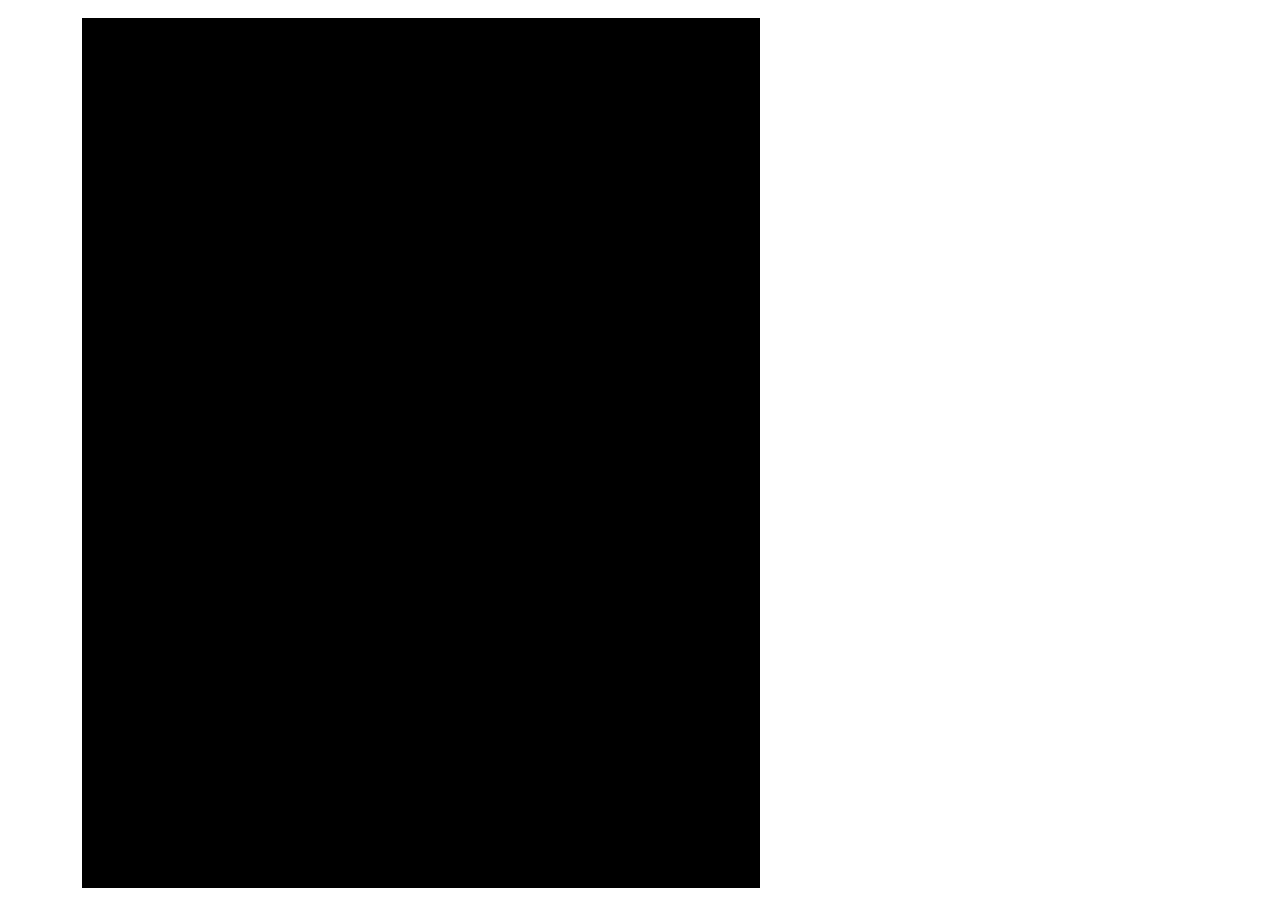
==== index.html @ 55fe3389 "Cleaned up the code for exposition" ====
<head>
    <script src="index.js"></script>
    <link rel="stylesheet" href="style.css">
</head>
<body>
    <!-- <div id="starter">
        <p>Up is false</p>
        <p>Down is false</p>
        <p>Left is false</p>
        <p>Right is false</p>
    </div> -->
    <img src="./Assets/Sprites/Ship.png" id="player-ship" hidden="true">
    <img src="./Assets/Sprites/Missle.png" id="player-missle" hidden="true">
    <img src="./Assets/Sprites/Enemy.png" id="enemy-ship" hidden="true">
    <div>
        <canvas id="Main-Screen" width="224" height="288" style="border:1px solid #000000; transform: scale(3,3); margin: 300px;">
        </canvas>
    </div>


</body>
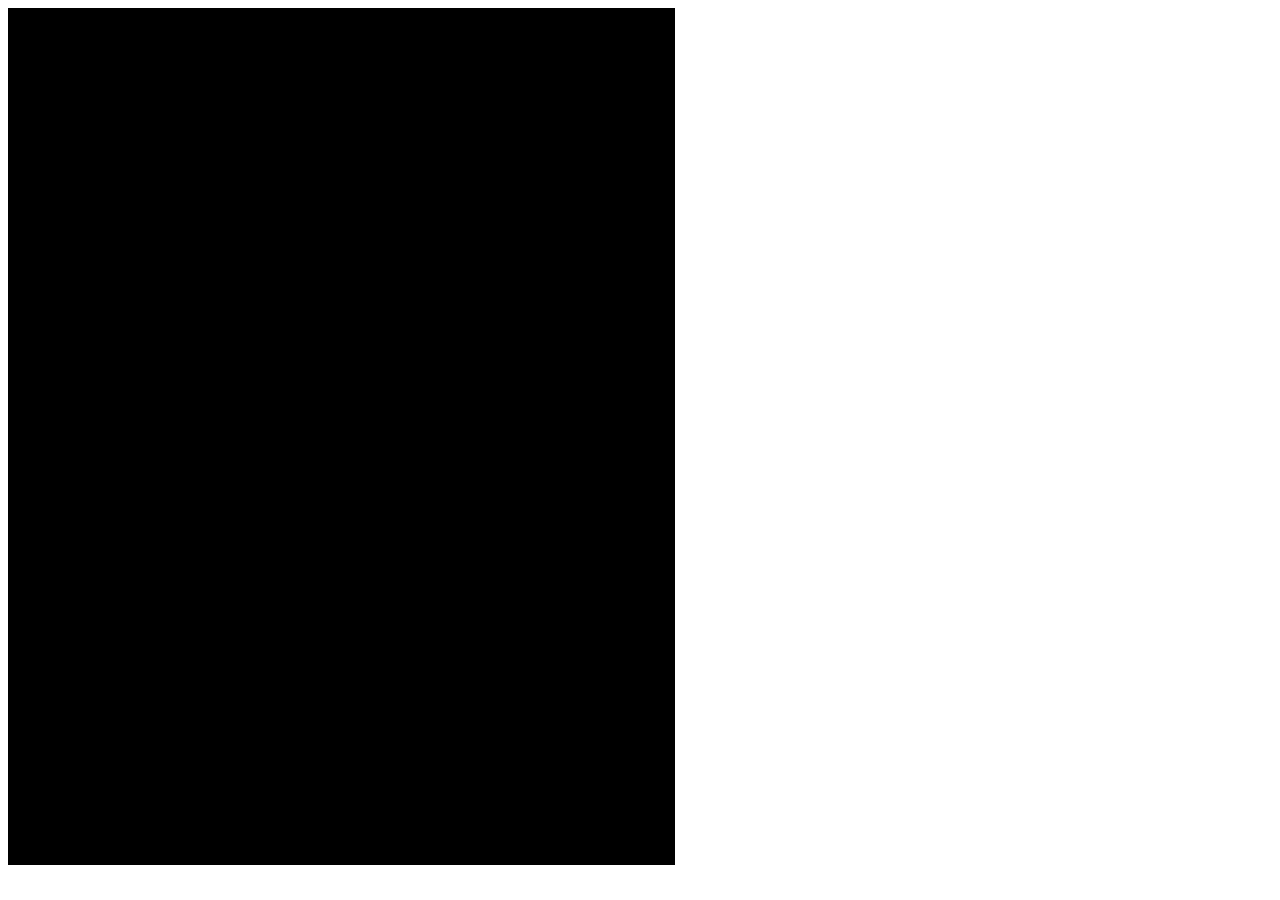
==== commit 1c8eb19d: "Major refactoring of files and paths. Setting up for scalability" ====
--- a/index.html
+++ b/index.html
@@ -1,5 +1,8 @@
 <head>
-    <script src="index.js"></script>
+    <script src="init.js" defer></script>
+    
+    
+
     <link rel="stylesheet" href="style.css">
 </head>
 <body>
@@ -9,12 +12,16 @@
         <p>Left is false</p>
         <p>Right is false</p>
     </div> -->
-    <img src="./Assets/Sprites/Ship.png" id="player-ship" hidden="true">
-    <img src="./Assets/Sprites/Missle.png" id="player-missle" hidden="true">
-    <img src="./Assets/Sprites/Enemy.png" id="enemy-ship" hidden="true">
-    <div>
-        <canvas id="Main-Screen" width="224" height="288" style="border:1px solid #000000; transform: scale(3,3); margin: 300px;">
-        </canvas>
+    <div class="Sprites">
+
+    </div>
+    <div id="sprite-holder">
+
+    </div>
+    
+    <div class="full-screen">
+        <!-- <canvas id="Main-Screen" width="224" height="288" style="border:1px solid #000000;">
+        </canvas> -->
     </div>
 
 
--- a/style.css
+++ b/style.css
@@ -0,0 +1,7 @@
+.full-screen{
+    height: 95vh;
+    align-content: center;
+}
+#Main-Screen{
+    height: 95vh;
+}